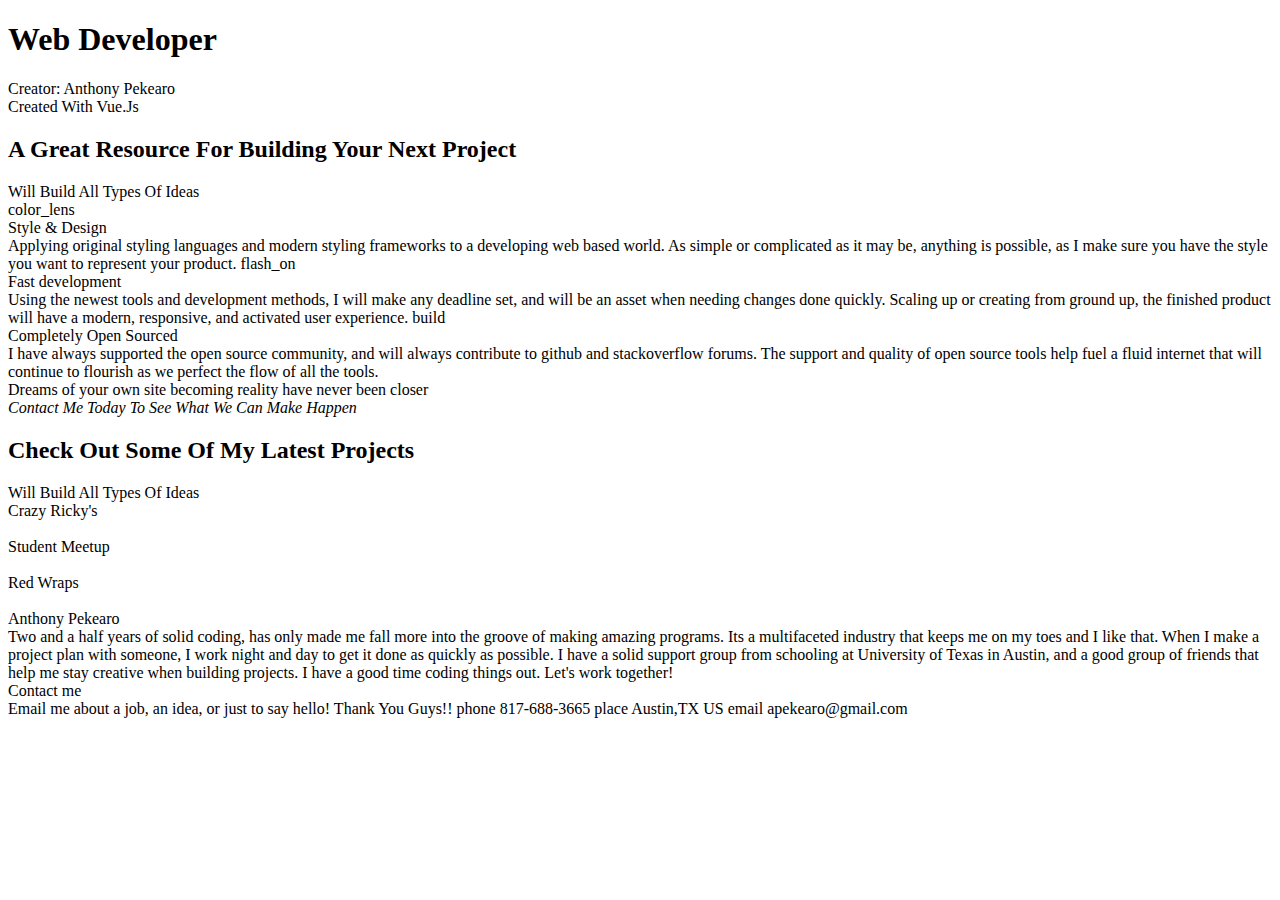
==== broken.html @ 812cc2ec "fixed broken framework cdn" ====
<!DOCTYPE html>
<html>
<head>
  <title>APekearo Vue Portfolio</title>
  <meta charset="utf-8">
  <meta name="viewport" content="width=device-width, initial-scale=1.0">
  <link href='https://fonts.googleapis.com/css?family=Roboto:300,400,500,700|Material+Icons' rel="stylesheet">
  <link href="https://unpkg.com/vuetify/dist/vuetify.min.css" rel="stylesheet">
</head>
<body>
 <div id="app">
   <v-app light>
    <v-toolbar class="purple lighten-2">
      <v-toolbar-title v-text="title"></v-toolbar-title>
    </v-toolbar>
    <main>
      <section>
        <v-parallax src="assets/hero.jpeg" height="600">
          <v-layout
            column
            align-center
            justify-center
            class="white--text"
          >
            <!-- <img src="assets/vuetify.png" alt="Vuetify.js"> -->
            <h1 class="white--text mb-2 display-3">Web Developer</h1>
            <div class="headline mb-3 text-xs-center">Creator: Anthony Pekearo</div>
            <div class="headline mb-4 text-xs-right">Created With Vue.Js</div>
            <!-- <v-btn
              class="blue lighten-2 mt-5"
              dark
              large
              href="/pre-made-themes"
            >
              Get Started
            </v-btn> -->
          </v-layout>
        </v-parallax>
      </section>

      <section>
        <v-layout
          column
          wrap
          class="my-5"
          align-center
        >
          <v-flex xs12 sm4 class="my-3">
            <div class="text-xs-center">
              <h2 class="headline">A Great Resource For Building Your Next Project</h2>
              <span class="subheading">
                Will Build All Types Of Ideas 
              </span>
            </div>
          </v-flex>
          <v-flex xs12>
            <v-container grid-list-xl>
              <v-layout row wrap align-center>
                <v-flex xs12 md4>
                  <v-card class="elevation-0 transparent">
                  <v-card-text class="text-xs-center">
                      <v-icon x-large class="blue--text text--lighten-2">color_lens</v-icon>
                    </v-card-text>
                    <div class="headline text-xs-center">Style &amp; Design</div>
                    </v-card-title>
                    <v-card-text>
                      Applying original styling languages and modern styling frameworks 
                      to a developing web based world.  As simple or complicated as it may 
                      be, anything is possible, as I make sure you have the style you want to 
                      represent your product.
                    </v-card-text>
                  </v-card>
                </v-flex>
                <v-flex xs12 md4>
                  <v-card class="elevation-0 transparent">
                    <v-card-text class="text-xs-center">
                      <v-icon x-large class="blue--text text--lighten-2">flash_on</v-icon>
                    </v-card-text>
                    <v-card-title primary-title class="layout justify-center">
                      <div class="headline">Fast development</div>
                    </v-card-title>
                    <v-card-text>
                      Using the newest tools and development methods, I will make any deadline set,
                      and will be an asset when needing changes done quickly.  Scaling up or creating 
                      from ground up, the finished product will have a modern, responsive, and activated 
                      user experience.
                    </v-card-text>
                  </v-card>
                </v-flex>
                <v-flex xs12 md4>
                  <v-card class="elevation-0 transparent">
                    <v-card-text class="text-xs-center">
                      <v-icon x-large class="blue--text text--lighten-2">build</v-icon>
                    </v-card-text>
                    <v-card-title primary-title class="layout justify-center">
                      <div class="headline text-xs-center">Completely Open Sourced</div>
                    </v-card-title>
                    <v-card-text>
                    I have always supported the open source community, and will always contribute 
                    to github and stackoverflow forums.  The support and quality of open source tools 
                    help fuel a fluid internet that will continue to flourish as we perfect the flow of 
                    all the tools.  
                    </v-card-text>
                  </v-card>
                </v-flex>
              </v-layout>
            </v-container>
          </v-flex>
        </v-layout>
      </section>

      <section>
        <v-parallax src="assets/section.jpeg" height="380">
          <v-layout column align-center justify-center>
            <div class="headline white--text mb-3">Dreams of your own site becoming reality have never been closer</div>
            <em>Contact Me Today To See What We Can Make Happen</em>
            <!-- <v-btn
              class="blue lighten-2 mt-5"
              dark
              large
              href="/pre-made-themes"
            >
              Get Started
            </v-btn> -->
          </v-layout>
        </v-parallax>
      </section>

      <section>
        <v-layout
          column
          wrap
          class="my-5"
          align-center
        >
          <v-flex xs12 sm4 class="my-3">
            <div class="text-xs-center">
              <h2 class="headline">Check Out Some Of My Latest Projects</h2>
              <span class="subheading">
                Will Build All Types Of Ideas 
              </span>
            </div>
          </v-flex>
          <v-flex xs12>
            <v-container grid-list-xl>
              <v-layout row wrap align-center>
                <v-flex xs12 md4>
                  <v-card class="elevation-0 transparent">
                    <!-- <v-card-text class="text-xs-center">
                      <v-icon x-large class="blue--text text--lighten-2">color_lens</v-icon>
                    </v-card-text> -->
                    <v-card-title primary-title class="layout justify-center">
                    <a :href="url" target="_blank" class="purple--text text--lighten-2">
                      <div class="headline text-xs-center">Crazy Ricky's</div>
                    </a>
                    </v-card-title>

                    <!-- trying to style the little pics -->
                     <a :href="url" target="_blank">
                       <div class="text-xs-center">
                      <!-- osei -->
                     <img :src="'crazy.png'" v-bind:style="{height:'80%', width:'90%'}"> 
                    </div></a>
                  </v-card>
                </v-flex>
                <v-flex xs12 md4>
                  <v-card class="elevation-0 transparent">
                    <!-- <v-card-text class="text-xs-center">
                      <v-icon x-large class="blue--text text--lighten-2">flash_on</v-icon>
                    </v-card-text> -->
                    <v-card-title primary-title class="layout justify-center">
                    <a :href="url2" target="_blank" class="purple--text text--lighten-2">
                      <div class="headline">Student Meetup</div>
                    </a>
                    </v-card-title>
                  <a :href="url2" target="_blank">
                    <div class="text-xs-center">
                      <img :src="'stump.png'" v-bind:style="{height:'80%', width:'90%'}">
                      </div>
                    </a>
                  </v-card>
                </v-flex>
                <v-flex xs12 md4>
                  <v-card class="elevation-0 transparent">
                    <!-- <v-card-text class="text-xs-center">
                      <v-icon x-large class="blue--text text--lighten-2">build</v-icon>
                    </v-card-text> -->
                    <v-card-title primary-title class="layout justify-center">
                     <a :href="url3" target="_blank" class="purple--text text--lighten-2">
                      <div class="headline text-xs-center">Red Wraps</div>
                     </a> 
                    </v-card-title>
                    <a :href="url3" target="_blank">
                   <div class="text-xs-center">
                     <img :src="'redWrap.png'" v-bind:style="{height:'80%', width:'90%'}">
                     </div>
                    </a>
                  </v-card>
                </v-flex>
              </v-layout>
            </v-container>
          </v-flex>
        </v-layout>
      </section>

      <section>
        <v-container grid-list-xl>
          <v-layout row wrap justify-center class="my-5">
            <v-flex xs12 sm4>
              <v-card class="elevation-0 transparent">
                <v-card-title primary-title class="layout justify-center">
                  <div class="headline">Anthony Pekearo</div>
                </v-card-title>
                <v-card-text>
                  Two and a half years of solid coding, has only made me fall more into the groove of making
                   amazing programs.  Its a multifaceted industry that keeps me on my toes and I like that.  
                   When I make a project plan with someone, I work night and day to get it done as quickly as possible.
                   I have a solid support group from schooling at University of Texas in Austin, and a good group of friends 
                   that help me stay creative when building projects.  I have a good time coding things out.  Let's work together!
                </v-card-text>
              </v-card>
            </v-flex>
            <v-flex xs12 sm4 offset-sm1>
              <v-card class="elevation-0 transparent">
                <v-card-title primary-title class="layout justify-center">
                  <div class="headline">Contact me</div>
                </v-card-title>
                <v-card-text>
Email me about a job, an idea, or just to say hello! Thank You Guys!!</v-card-text>
                <v-list class="transparent">
                  <v-list-tile>
                    <v-list-tile-action>
                      <v-icon class="blue--text text--lighten-2">phone</v-icon>
                    </v-list-tile-action>
                    <v-list-tile-content>
                      <v-list-tile-title>817-688-3665</v-list-tile-title>
                    </v-list-tile-content>
                  </v-list-tile>
                  <v-list-tile>
                    <v-list-tile-action>
                      <v-icon class="blue--text text--lighten-2">place</v-icon>
                    </v-list-tile-action>
                    <v-list-tile-content>
                      <v-list-tile-title>Austin,TX US</v-list-tile-title>
                    </v-list-tile-content>
                  </v-list-tile>
                  <v-list-tile>
                    <v-list-tile-action>
                      <v-icon class="blue--text text--lighten-2">email</v-icon>
                    </v-list-tile-action>
                    <v-list-tile-content>
                      <v-list-tile-title>apekearo@gmail.com</v-list-tile-title>
                    </v-list-tile-content>
                  </v-list-tile>
                </v-list>
              </v-card>
            </v-flex>
          </v-layout>
        </v-container>
      </section>

       <v-footer class="blue darken-2">
        <v-layout row wrap align-center>
          <v-flex xs12>
            <!-- Start of SimpleHitCounter Code -->
            <!-- Start of SimpleHitCounter Code -->
<div align="right" style="visibility:hidden"><img src="http://simplehitcounter.com/hit.php?uid=2298969&f=65280&b=16776960" border="0" height="18" width="83" alt="web counter"></div>
<!-- End of SimpleHitCounter Code -->
          </v-flex>
        </v-layout>
      </v-footer> 
    </main>
  </v-app>
 </div>
 <script src="https://unpkg.com/vue/dist/vue.js"></script>
 <script src="https://unpkg.com/vuetify/dist/vuetify.js"></script>
 <script>
   new Vue({
    el: '#app',
    data () {
      return {
        title: 'Web Developer: Anthony Pekearo',
        size: 20,
        url: "http://www.crazyricky.com",
        url2: "http://stumput.github.io",
        url3: "http://redwraps.github.io"
      }
    }
  })
 </script>
</body>
</html>
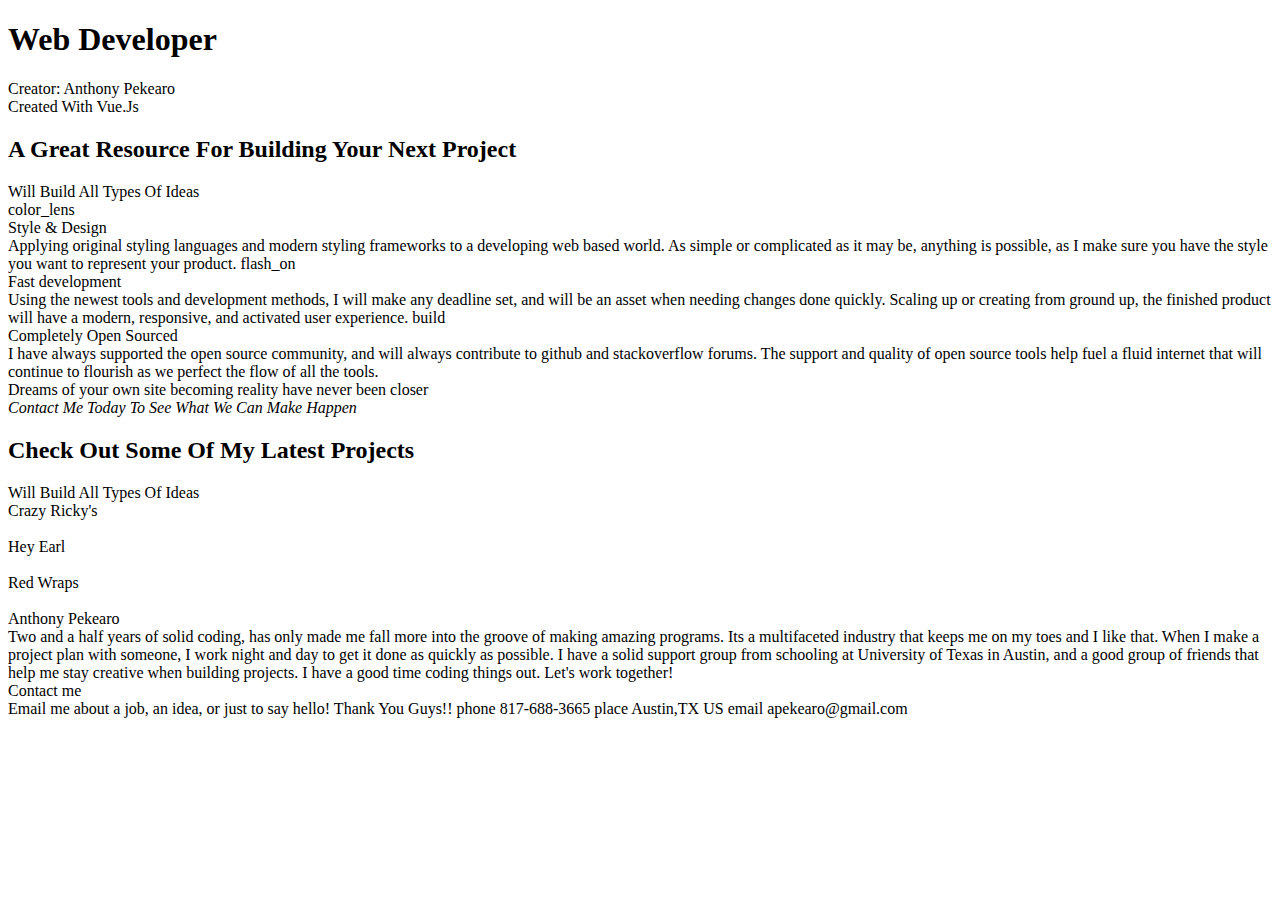
==== commit 6181f423: "compressing images for faster load" ====
--- a/broken.html
+++ b/broken.html
@@ -159,7 +159,7 @@
                      <a :href="url" target="_blank">
                        <div class="text-xs-center">
                       <!-- osei -->
-                     <img :src="'crazy.png'" v-bind:style="{height:'80%', width:'90%'}"> 
+                     <img :src="'crazy1.jpg'" v-bind:style="{height:'80%', width:'90%'}"> 
                     </div></a>
                   </v-card>
                 </v-flex>
@@ -170,12 +170,12 @@
                     </v-card-text> -->
                     <v-card-title primary-title class="layout justify-center">
                     <a :href="url2" target="_blank" class="purple--text text--lighten-2">
-                      <div class="headline">Student Meetup</div>
+                      <div class="headline">Hey Earl</div>
                     </a>
                     </v-card-title>
                   <a :href="url2" target="_blank">
                     <div class="text-xs-center">
-                      <img :src="'stump.png'" v-bind:style="{height:'80%', width:'90%'}">
+                      <img :src="'heyearl.jpg'" v-bind:style="{height:'80%', width:'90%'}">
                       </div>
                     </a>
                   </v-card>
@@ -192,7 +192,7 @@
                     </v-card-title>
                     <a :href="url3" target="_blank">
                    <div class="text-xs-center">
-                     <img :src="'redWrap.png'" v-bind:style="{height:'80%', width:'90%'}">
+                     <img :src="'redWrap.jpg'" v-bind:style="{height:'80%', width:'90%'}">
                      </div>
                     </a>
                   </v-card>
